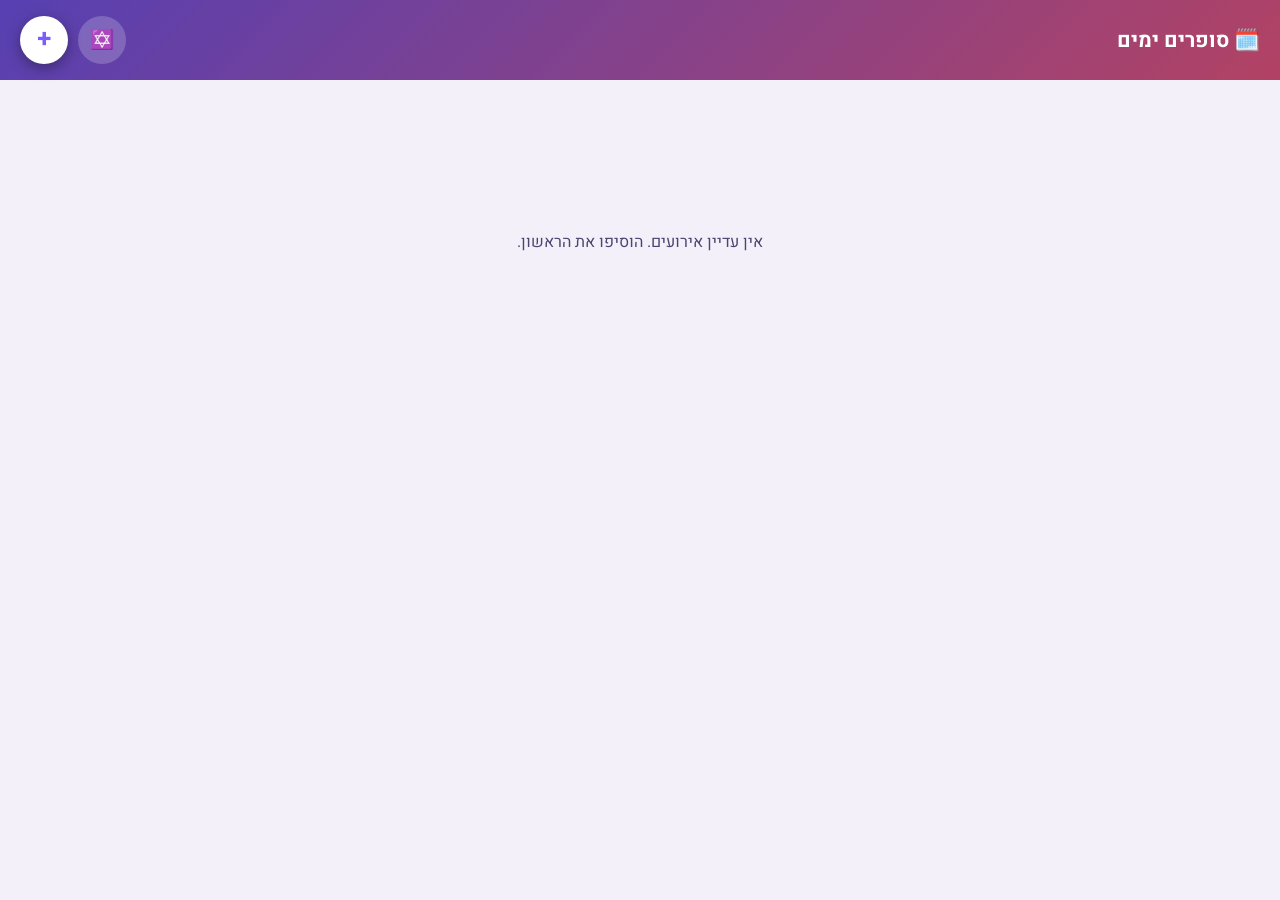
==== index.html @ b993750e "Add 'אזכרה' (memorial/Yahrzeit) as an event icon option" ====
<!doctype html>
<html lang="he" dir="rtl">
<head>
<meta charset="UTF-8">
<meta name="viewport" content="width=device-width, initial-scale=1, viewport-fit=cover">
<title>סופרים ימים</title>
<meta name="description" content="ספירה לאחור לאירועים, חגים ומועדים — בעברית מלאה">
<meta name="theme-color" content="#1b1035" media="(prefers-color-scheme: dark)">
<meta name="theme-color" content="#f3f0fa" media="(prefers-color-scheme: light)">
<link rel="manifest" href="manifest.json">
<link rel="apple-touch-icon" href="icons/icon-192.png">
<link rel="icon" href="favicon.png" type="image/png">
<link rel="preconnect" href="https://fonts.googleapis.com">
<link rel="preconnect" href="https://fonts.gstatic.com" crossorigin>
<link rel="stylesheet" href="https://fonts.googleapis.com/css2?family=Heebo:wght@400;500;600;700;800&display=swap">
<meta name="apple-mobile-web-app-capable" content="yes">
<meta name="apple-mobile-web-app-status-bar-style" content="black-translucent">
<meta name="apple-mobile-web-app-title" content="סופרים ימים">
<link rel="stylesheet" href="style.css">
<!--
  Story 3.1 / AD-5: Google AdSense web tag (NOT AdMob native SDK).
  ⚠️ PLACEHOLDER CLIENT ID -- replace ca-pub-0000000000000000 in billing.js
  (and the matching data-ad-client/data-ad-slot in the #ad-banner <ins>
  below) with the real values once the AdSense account + ad unit exist.
  2026-08-22 audit: this used to be a static, unconditional <script> tag
  here, so it fetched from Google on every load even while
  MONETIZATION_ENABLED is false -- a real, unnecessary network request for
  a feature that's fully off. billing.js now injects this script itself,
  and only when the flag is on (see its MONETIZATION_ENABLED-gated loader
  near the top of that file).
-->
</head>
<body>
<div id="liveStatus" class="sr-only" role="status" aria-live="polite"></div>

<header class="app-header">
  <h1>🗓️ סופרים ימים</h1>
  <div class="header-actions">
    <!-- 2026-08-22 audit: default-hidden in markup, not just via JS. Both
         feature flags are currently off and billing.js (last-loaded, per
         AD-1) is what reveals this button when either is on -- hiding it
         here too means there's no flash-of-visible-button before that
         script runs, and it fails *safe* (stays hidden) if billing.js is
         ever blocked/fails to load, instead of failing open. -->
    <button id="settingsBtn" class="btn-icon" aria-label="הגדרות" hidden>⚙️</button>
    <button id="presetsBtn" class="btn-icon" aria-label="חגים ומועדים">✡️</button>
    <button id="addBtn" class="fab" aria-label="הוספת אירוע">+</button>
  </div>
</header>

<div id="heroCard" class="hero-card" hidden></div>

<main id="eventList" class="event-list">
  <!-- events render here -->
</main>

<p id="emptyState" class="empty-state" hidden>
  אין עדיין אירועים. הוסיפו את הראשון.
</p>

<!-- Add/Edit dialog -->
<dialog id="eventDialog" aria-labelledby="dialogTitle">
  <form id="eventForm" method="dialog">
    <h2 id="dialogTitle">אירוע חדש</h2>

    <label for="eventName">שם האירוע</label>
    <input id="eventName" type="text" required placeholder="לדוגמה: יום הולדת לאמא">

    <!-- 2026-08-23: בחירת תאריך עברי -- toggle בין קלט לועזי (ברירת מחדל,
         זהה למה שהיה) לקלט עברי (יום/חודש/שנה, ר' hebrew-date.js). בשני
         המצבים #eventDate נשאר מקור-האמת היחיד שנשמר/נספר (עקבי עם AD-2 --
         אין מקור-אמת כפול) -- הבחירה העברית רק ממלאת אותו דרך
         initHebrewDatePicker() ב-app.js, אף קוד שמירה/ספירה/רינדור אחר לא
         צריך לדעת שהמצב הזה קיים בכלל. -->
    <div class="date-mode-toggle" role="radiogroup" aria-label="סוג תאריך">
      <button type="button" id="dateModeGregorianBtn" class="date-mode-btn" role="radio" aria-checked="true">לועזי</button>
      <button type="button" id="dateModeHebrewBtn" class="date-mode-btn" role="radio" aria-checked="false">עברי</button>
    </div>

    <div id="gregorianDateField">
      <label for="eventDate">תאריך</label>
      <input id="eventDate" type="date" required>
    </div>

    <div id="hebrewDateField" hidden>
      <label id="hebrewDateLabel">תאריך עברי</label>
      <div class="hebrew-date-row" role="group" aria-labelledby="hebrewDateLabel">
        <select id="hebrewDay" aria-label="יום בחודש"></select>
        <select id="hebrewMonth" aria-label="חודש עברי"></select>
        <select id="hebrewYear" aria-label="שנה עברית"></select>
      </div>
      <p id="hebrewDatePreview" class="presets-hint" aria-live="polite"></p>
    </div>

    <label for="eventEmoji">אייקון</label>
    <select id="eventEmoji">
      <option value="🎉">🎉 חגיגה</option>
      <option value="🎂">🎂 יום הולדת</option>
      <option value="💍">💍 חתונה</option>
      <option value="✈️">✈️ טיול</option>
      <option value="🕎">🕎 חג</option>
      <option value="🕯️">🕯️ אזכרה</option>
      <option value="🎓">🎓 סיום לימודים</option>
      <option value="💼">💼 עבודה / יעד</option>
      <option value="⭐">⭐ אחר</option>
    </select>

    <label class="favorite-toggle-row">
      <input type="checkbox" id="eventFavorite">
      <span>⭐ הצג כמועדף על סמל האפליקציה</span>
    </label>

    <div class="dialog-actions">
      <button type="button" id="cancelBtn" class="btn-secondary">ביטול</button>
      <button type="button" id="deleteBtn" class="btn-danger" hidden>מחיקה</button>
      <button type="submit" id="saveBtn" class="btn-primary">שמירה</button>
    </div>
  </form>
</dialog>

<!-- Presets dialog: Israeli/Jewish holidays -->
<dialog id="presetsDialog" aria-labelledby="presetsDialogTitle">
  <div class="presets-content">
    <h2 id="presetsDialogTitle">הוספה מהירה — חגים ומועדים</h2>
    <p class="presets-hint">בחרו אירוע כדי להוסיף אותו לרשימה שלכם.</p>
    <ul id="presetsList" class="presets-list"></ul>
    <p id="presetsEmpty" class="presets-hint" hidden>רשימת החגים לא מעודכנת כרגע. תוכלו להוסיף אירוע ידנית.</p>
    <div class="dialog-actions">
      <button type="button" id="closePresetsBtn" class="btn-secondary">סגירה</button>
    </div>
  </div>
</dialog>

<!-- Settings dialog (Story 2.3) -->
<dialog id="settingsDialog" aria-labelledby="settingsDialogTitle">
  <div class="presets-content">
    <h2 id="settingsDialogTitle">הגדרות</h2>
    <div class="settings-row" id="notifSettingsRow">
      <label for="notifToggle" class="settings-row-label">התראות</label>
      <input type="checkbox" id="notifToggle" class="settings-toggle" role="switch">
    </div>
    <p id="notifDeniedHint" class="presets-hint" hidden></p>

    <!-- Story 3.2 / AD-4: hidden entirely by default (billing.js reveals
         it only when the Digital Goods API actually exists -- i.e.
         running as an installed TWA; not shown at all in a regular
         browser tab, where a purchase attempt could never complete). -->
    <button type="button" id="purchaseBtn" class="btn-primary purchase-btn" hidden>
      <span class="purchase-btn-label">הסרת פרסומות — $1.99</span>
      <span class="purchase-spinner" hidden aria-hidden="true"></span>
    </button>
    <p id="purchaseError" class="presets-hint" role="alert" hidden></p>

    <!-- כפתור שיתוף -- navigator.share() כשקיים (מובייל/TWA), נופל חזרה
         להעתקת-קישור ל-clipboard בדפדפן שולחני שלא תומך ב-Web Share API
         (ר' app.js, ליד רישום כפתורי דיאלוג-ההגדרות). המשוב על ה-fallback
         עובר דרך #liveStatus הקיים (announce()), אין צורך באלמנט נפרד. -->
    <button type="button" id="shareAppBtn" class="btn-secondary">שיתוף האפליקציה</button>

    <!-- יצירת קשר בוואטסאפ -- קישור wa.me רגיל, לא תלוי-JS. מספר הטלפון
         ניתן ע"י המשתמש (2026-08-23) -- אותו מספר נמצא בשימוש בשתי
         האפליקציות. -->
    <a id="contactWhatsappLink" class="btn-secondary" href="https://wa.me/972504812348" target="_blank" rel="noopener noreferrer">יצירת קשר בוואטסאפ</a>

    <div class="dialog-actions">
      <button type="button" id="closeSettingsBtn" class="btn-secondary">סגירה</button>
    </div>
  </div>
</dialog>

<!-- Swipe-to-delete confirmation sheet (Story 1.7) -->
<dialog id="deleteConfirmDialog" aria-labelledby="deleteConfirmTitle">
  <div class="presets-content">
    <h2 id="deleteConfirmTitle">מחיקת אירוע</h2>
    <p id="deleteConfirmText" class="presets-hint"></p>
    <div class="dialog-actions">
      <button type="button" id="deleteConfirmCancelBtn" class="btn-secondary">ביטול</button>
      <button type="button" id="deleteConfirmOkBtn" class="btn-danger">מחיקה</button>
    </div>
  </div>
</dialog>

<!-- Story 3.1 / AD-9: static element, main screen only, never inside a
     dialog. Existence is permanent -- billing.js only ever toggles the
     "hidden" attribute (hasRemovedAds()), never creates/removes this
     element. Visible by default (no purchase = ads on) so there's no
     flash-of-hidden-content before billing.js decides. The <ins> markup
     itself is static too, but *requesting* an ad into it (pushing to
     window.adsbygoogle) is billing.js's job, gated on hasRemovedAds() --
     see there. A paying user should never pay the network/battery cost
     of an ad request just because the (hidden) slot still exists. -->
<div id="ad-banner" class="ad-banner" aria-label="פרסומת">
  <!--
    ⚠️ PLACEHOLDER data-ad-client / data-ad-slot -- see the loader
    <script> comment in <head>. Both must be replaced with real AdSense
    values (a real ad unit, created in the AdSense dashboard, has its
    own slot id distinct from the account-wide client id).
  -->
  <!--
    Deliberately NOT data-ad-format="auto" + data-full-width-responsive:
    that combination lets AdSense pick any shape it likes, including tall
    square units, and it picked a ~390px one (most of a phone screen) in
    a real demo. "horizontal" asks for wide-and-short stock only, and the
    explicit 50px height caps what can render even if a wider unit is
    served. Together with .ad-banner's fixed height in style.css this
    keeps the bar at ~8% of a phone viewport instead of ~50%.
  -->
  <ins class="adsbygoogle"
       style="display:block; width:100%; height:50px"
       data-ad-client="ca-pub-0000000000000000"
       data-ad-slot="0000000000"
       data-ad-format="horizontal"></ins>
</div>

<script src="holidays.js"></script>
<script src="hebrew-date.js"></script>
<script src="app.js"></script>
<script src="notifications.js"></script>
<script src="billing.js"></script>
</body>
</html>
---- style.css ----
:root {
  /* DESIGN.md color tokens */
  --bg-base: #150c2e;
  --bg-elev: #201338;
  --surface-glass: rgba(38, 24, 63, 0.65);
  --surface-glass-border: rgba(255, 255, 255, 0.08);
  --accent-violet: #7c5cff;
  --accent-pink: #ff5f8f;
  --text-primary: #f4f1fb;
  --text-secondary: #b0a6c9;
  --text-disabled: #8a84a8;
  --danger: #ff5f5f;

  /* Count-number gradient text (Hero Card + Compact Row): defaults to the
     brand gradient in dark mode. Overridden to deeper, contrast-safe
     values in light mode below, since the brand gradient itself doesn't
     hold WCAG contrast as *text* against a light page background. */
  --count-grad-1: var(--accent-violet);
  --count-grad-2: var(--accent-pink);

  /* DESIGN.md rounded scale */
  --radius-sm: 10px;
  --radius-md: 16px;
  --radius-lg: 24px;

  /* DESIGN.md spacing scale */
  --space-1: 4px;
  --space-2: 8px;
  --space-3: 12px;
  --space-4: 16px;
  --space-5: 20px;
  --space-6: 28px;
  --space-7: 40px;

  color-scheme: light dark;
}

/* Story 1.9: light mode, follows OS/browser preference. Brand gradient
   (accent-violet/accent-pink) is unchanged — it's only ever used as a
   background fill behind forced-white text (header, FAB, primary button),
   never as text color, so it doesn't need a contrast-driven variant. */
@media (prefers-color-scheme: light) {
  :root {
    --bg-base: #f3f0fa;
    --bg-elev: #ffffff;
    --surface-glass: rgba(255, 255, 255, 0.65);
    --surface-glass-border: rgba(36, 26, 61, 0.1);
    --text-primary: #241a3d;
    --text-secondary: #4f4470;
    --text-disabled: #6b6088;
    --danger: #c8102e;
    --count-grad-1: #6a3ff0;
    --count-grad-2: #c91f66;
  }
}

* { box-sizing: border-box; }

.sr-only {
  position: absolute;
  width: 1px;
  height: 1px;
  padding: 0;
  margin: -1px;
  overflow: hidden;
  clip: rect(0, 0, 0, 0);
  white-space: nowrap;
  border: 0;
}

/* `html`'s background paints the canvas -- the whole scrollable/visible
   area, not just this element's own box -- which is what actually
   matters here. `body`'s own min-height (below) is layout-only, no
   background of its own: on iOS Safari, a page shorter than the
   *largest* possible viewport (address bar hidden) can reveal area
   below body's `100dvh`-computed box before/while `dvh` re-resolves as
   the chrome collapses on scroll -- confirmed live on the empty-state
   screen (short content, nothing to scroll to normally). A background
   confined to body's box leaves that strip showing the UA's own
   `color-scheme` canvas default (paints white in light mode) instead
   of --bg-base. Canvas-level painting via `html` isn't bounded by any
   box's computed height, so it holds regardless of the exact dvh
   timing quirk. */
html {
  margin: 0;
  padding: 0;
  background: var(--bg-base);
  min-height: 100%;
}

body {
  margin: 0;
  padding: 0;
  padding-bottom: env(safe-area-inset-bottom);
  color: var(--text-primary);
  font-family: "Heebo", -apple-system, BlinkMacSystemFont, "Segoe UI", Arial, sans-serif;
  min-height: 100vh;
  min-height: 100dvh;
}

.app-header {
  display: flex;
  align-items: center;
  justify-content: space-between;
  padding: calc(env(safe-area-inset-top) + 16px) 20px 16px;
  /* Story 1.4: a flat white foreground can't hit 4.5:1 against the whole
     brand gradient -- white-on-accent-pink alone is ~2.9:1 (confirmed by
     WCAG relative-luminance calc, see DESIGN.md's corrected note on this).
     Rather than changing the shared --accent-violet/--accent-pink token
     values (used unscrimmed elsewhere: buttons, Hero Card halo), a
     header-local dark scrim is layered on top -- this does visibly deepen
     the header's own gradient, but leaves the tokens themselves, and every
     other place they're used, untouched. White text/icons now clear
     5.38:1+ at every point across the header, measured worst-case. */
  background:
    linear-gradient(rgba(0, 0, 0, 0.3), rgba(0, 0, 0, 0.3)),
    linear-gradient(135deg, var(--accent-violet), var(--accent-pink));
  position: sticky;
  top: 0;
  z-index: 5;
}

.app-header h1 {
  font-size: 1.3rem;
  margin: 0;
  color: #fff;
}

.header-actions {
  display: flex;
  align-items: center;
  gap: 10px;
}

.btn-icon {
  /* 48px: minimum 48dp touch target (Story 1.5), not the 40px original */
  width: 48px;
  height: 48px;
  border-radius: 50%;
  border: none;
  background: rgba(255,255,255,0.2);
  font-size: 1.2rem;
  cursor: pointer;
}

.fab {
  /* 48px: minimum 48dp touch target (Story 1.5), not the 42px original */
  width: 48px;
  height: 48px;
  border-radius: 50%;
  border: none;
  background: #fff;
  color: var(--accent-violet);
  font-size: 1.6rem;
  line-height: 1;
  font-weight: bold;
  cursor: pointer;
  box-shadow: 0 4px 14px rgba(0,0,0,0.35);
}

.hero-card {
  /* Elevated glass treatment reserved for the single nearest-event tile
     (see .event-card's backdrop-filter note) -- stronger blur than the
     dialog's (16px) to lead the visual hierarchy, plus a subtle brand-
     gradient glow (not a heavy shadow, per DESIGN.md depth rules). */
  width: calc(100% - 32px);
  max-width: 560px;
  margin: 16px auto 0;
  background: var(--surface-glass);
  border: 1px solid var(--surface-glass-border);
  border-radius: var(--radius-lg);
  backdrop-filter: blur(24px);
  -webkit-backdrop-filter: blur(24px);
  box-shadow: 0 0 40px rgba(124, 92, 255, 0.25);
  padding: 24px 20px;
  display: flex;
  align-items: center;
  gap: 16px;
  cursor: pointer;
  min-height: 48px;
  transition: transform 0.15s ease;
}

.hero-card[hidden] {
  /* [hidden] and .hero-card have equal CSS specificity, and this
     author-stylesheet rule for the latter would otherwise win over the
     UA default (display: none) -- state it explicitly so hiding actually
     hides. */
  display: none;
}

.hero-card:active { transform: scale(0.98); }

.hero-card:focus-visible,
.event-card:focus-visible,
.presets-list li:focus-visible {
  outline: 2px solid var(--accent-pink);
  outline-offset: 2px;
}

/* Story 1.5: a past row's opacity:0.55 dimming (Story 1.3, unchanged)
   also dims its own focus ring, since opacity applies to everything the
   element renders. Rather than restructuring the dimming itself, pop the
   row to full opacity only while it holds keyboard focus -- the default
   (unfocused) look is untouched. At opacity:1 this row's focus ring is
   pixel-identical to every other row's already-accepted focus treatment
   (same outline color/width against the same surface-glass background),
   so no separate contrast measurement is needed here. */
.event-card.past:focus-visible {
  opacity: 1;
}

.hero-emoji {
  font-size: 2.5rem;
  flex-shrink: 0;
}

.hero-info {
  flex: 1;
  min-width: 0;
}

.hero-name {
  /* 2026-08-22: was white-space:nowrap + text-overflow:ellipsis, truncating
     real event names ("תחילת שנת הלימודים" -> "תחילת שנת הלי...") past
     readability -- found live by a tester. .hero-info's flex:1/min-width:0
     (above) already supports wrapping correctly; the card has no fixed
     height, so letting the name wrap just grows the card instead of
     hiding text. */
  font-weight: 700;
  font-size: 1.2rem;
  overflow-wrap: break-word;
}

.hero-date {
  color: var(--text-secondary);
  font-size: 0.95rem;
  margin-top: 4px;
}

.hero-count {
  text-align: center;
  flex-shrink: 0;
  min-width: 84px;
}

.hero-count .num {
  font-size: clamp(3.5rem, 12vw, 4.5rem);
  font-weight: 800;
  font-variant-numeric: tabular-nums;
  background: linear-gradient(135deg, var(--count-grad-1), var(--count-grad-2));
  -webkit-background-clip: text;
  background-clip: text;
  color: transparent;
  display: block;
  line-height: 1;
}

.hero-count .label {
  font-size: 0.85rem;
  color: var(--text-secondary);
}

.event-list {
  padding: 16px;
  /* Story 3.1: room for the fixed Ad Banner so it never overlaps the
     last row. Static (not toggled when ads are removed) -- a little
     extra empty space at the bottom post-purchase is a minor cosmetic
     nit, not worth the added complexity of syncing this to billing.js's
     display decision. Matches .ad-banner's now-fixed 56px height
     exactly -- no guesswork, since the banner can no longer grow. */
  padding-bottom: calc(56px + 16px + env(safe-area-inset-bottom));
  display: flex;
  flex-direction: column;
  gap: 12px;
  max-width: 560px;
  margin: 0 auto;
  overflow-x: hidden; /* Story 1.7: defense-in-depth against a dragged row (clamped in JS) still widening the page */
}

.event-card {
  /* no backdrop-filter here by design: blur is reserved for the elevated
     Hero Card treatment (Story 1.2) to avoid stacking blur across many
     simultaneously-rendered scrolling rows. rounded-md, not -lg (Story
     1.3) -- Hero/dialog keep the larger radius, Compact Row doesn't. */
  background: var(--surface-glass);
  border-radius: var(--radius-md);
  padding: 16px 18px;
  display: flex;
  align-items: center;
  gap: 14px;
  cursor: pointer;
  border: 1px solid var(--surface-glass-border);
  min-height: 48px;
  transition: transform 0.15s ease, border-color 0.15s ease;
  /* Story 1.7: hint the browser that vertical panning (page scroll) is
     native/expected on this element, while horizontal movement is ours
     (swipe-to-delete) to interpret via pointer events in app.js. */
  touch-action: pan-y;
}

/* Story 1.7: swipe-to-delete drag state. While actively dragging, the
   transition is off so translateX tracks the pointer with no lag; the
   border recolors once the drag has crossed the delete threshold, as
   feedback before the confirmation dialog opens on release. */
.event-card.swiping {
  transition: none;
  /* A mouse/pointer drag over text naturally starts a text selection
     unless suppressed -- distracting during a swipe gesture. */
  user-select: none;
}

.event-card.swipe-armed {
  border-color: var(--danger);
}

/* Same reasoning as .event-card.past:focus-visible (Story 1.5): the
   armed-state warning border would itself be dimmed by opacity:0.55 on
   exactly the rows most likely to be deleted. */
.event-card.past.swipe-armed {
  opacity: 1;
}

.event-card:active { transform: scale(0.98); }

.event-card.past {
  opacity: 0.55;
}

.event-emoji {
  font-size: 1.8rem;
  flex-shrink: 0;
}

.event-info {
  flex: 1;
  min-width: 0;
}

.event-name {
  /* 2026-08-22 audit: same truncation bug already found and fixed live for
     .hero-name (a real event name got cut off mid-word) -- this rule had
     the identical white-space:nowrap+ellipsis pattern and would silently
     hit the same failure for any long name in the compact list, not just
     the Hero Card. .event-info's flex:1/min-width:0 already supports
     wrapping; the row has no fixed height, so wrapping just grows it. */
  font-weight: 600;
  font-size: 1.05rem;
  overflow-wrap: break-word;
}

.event-date {
  color: var(--text-secondary);
  font-size: 0.85rem;
  margin-top: 2px;
}

.event-count {
  text-align: center;
  flex-shrink: 0;
  min-width: 64px;
}

.event-count .num {
  font-size: 1.6rem;
  font-weight: 800;
  font-variant-numeric: tabular-nums;
  background: linear-gradient(135deg, var(--count-grad-1), var(--count-grad-2));
  -webkit-background-clip: text;
  background-clip: text;
  color: transparent;
  display: block;
  line-height: 1;
}

.event-count .label {
  font-size: 0.7rem;
  color: var(--text-secondary);
}

.empty-state {
  text-align: center;
  color: var(--text-secondary);
  margin-top: 60px;
  line-height: 1.8;
  padding: 0 20px;
}

dialog {
  border: none;
  border-radius: var(--radius-lg);
  padding: 0;
  background: var(--surface-glass);
  backdrop-filter: blur(16px);
  -webkit-backdrop-filter: blur(16px);
  color: var(--text-primary);
  width: min(420px, 92vw);
}

dialog::backdrop {
  background: rgba(0,0,0,0.55);
}

#eventForm, .presets-content {
  padding: 22px;
  display: flex;
  flex-direction: column;
  gap: 10px;
}

dialog h2 {
  margin: 0 0 8px;
  font-size: 1.2rem;
}

label {
  font-size: 0.85rem;
  color: var(--text-secondary);
  margin-top: 6px;
}

input, select {
  background: var(--surface-glass);
  border: 1px solid var(--surface-glass-border);
  color: var(--text-primary);
  border-radius: var(--radius-sm);
  padding: 12px;
  font-size: 1rem;
  min-height: 48px; /* Story 1.5: 48dp touch target */
  width: 100%;
}

/* 2026-08-22: favorite-toggle-row inside the add/edit event dialog --
   lets a user pick one event whose day-count shows on the app icon
   (Badging API, see app.js refreshAppBadge()). Plain checkbox+label, not
   .settings-row's switch styling -- this lives inside a form, not the
   Settings dialog, and doesn't need that component's own semantics. */
.favorite-star {
  font-size: 0.85em;
  margin-inline-start: 2px;
}

.favorite-toggle-row {
  display: flex;
  align-items: center;
  gap: 10px;
  margin-top: 6px;
  font-size: 0.95rem;
  color: var(--text-primary);
}

.favorite-toggle-row input[type="checkbox"] {
  width: 20px;
  height: 20px;
  min-height: 0;
  flex-shrink: 0;
}

.dialog-actions {
  display: flex;
  justify-content: flex-end;
  gap: 10px;
  margin-top: 16px;
  flex-wrap: wrap;
}

/* 2026-08-23: מתג לועזי/עברי בדיאלוג האירוע -- pill-toggle משותף (לא שני
   כפתורים נפרדים), עקבי ויזואלית עם role="radiogroup"/role="radio"
   ב-index.html ("בחירה אחת מתוך שתיים"). המצב הפעיל משתמש באותו
   גרדיאנט+scrim שכבר תוקן ל-.btn-primary למעלה (אותה בעיית-ניגודיות הייתה
   חוזרת זהה כאן על רקע כהה). */
.date-mode-toggle {
  display: flex;
  background: var(--surface-glass);
  border: 1px solid var(--surface-glass-border);
  border-radius: var(--radius-sm);
  padding: 4px;
  gap: 4px;
}

.date-mode-btn {
  flex: 1;
  border: none;
  border-radius: calc(var(--radius-sm) - 4px);
  padding: 10px;
  min-height: 40px;
  font-size: 0.9rem;
  font-weight: 500;
  color: var(--text-secondary);
  background: transparent;
  cursor: pointer;
}

.date-mode-btn.active {
  background:
    linear-gradient(rgba(0, 0, 0, 0.3), rgba(0, 0, 0, 0.3)),
    linear-gradient(135deg, var(--accent-violet), var(--accent-pink));
  color: #fff;
  font-weight: 600;
}

/* אותו זוג-כללי [hidden] שכבר תוקן ל-.purchase-btn (ר' ההערה שם, 2026-08-
   22): כלל-ID על עצמו (0,1,0) גובר על ה-UA `[hidden]{display:none}`
   (0,1,0 גם הוא, אבל טעינת-מחברים מנצחת בשוויון) ברגע שיש display מפורש
   כאן -- אז כש-app.js קובע hidden=true על אחד השדות האלה, זה חייב override
   מפורש כדי לא "להיתקע" מוצג. */
#gregorianDateField,
#hebrewDateField {
  display: flex;
  flex-direction: column;
  gap: 6px;
}

#gregorianDateField[hidden],
#hebrewDateField[hidden] {
  display: none;
}

.hebrew-date-row {
  display: flex;
  gap: 8px;
}

.hebrew-date-row select {
  flex: 1;
  min-width: 0; /* מונע מ-select עם טקסט ארוך (שמות חודשים) לדחוף את השניים האחרים החוצה מהשורה */
}

button {
  font-family: inherit;
}

.btn-primary, .btn-secondary, .btn-danger {
  border: none;
  border-radius: var(--radius-sm);
  padding: 11px 18px;
  font-size: 0.95rem;
  min-height: 48px; /* Story 1.5: 48dp touch target */
  cursor: pointer;
}

/* .btn-secondary is also used on the WhatsApp contact <a> (a real link,
   not a <button>, so it works even if app.js fails to load) -- these two
   rules make it look/center identically to the button variants, since an
   <a> has none of a <button>'s UA-default centering/no-underline. */
a.btn-secondary {
  display: flex;
  align-items: center;
  justify-content: center;
  text-decoration: none;
  box-sizing: border-box;
}

.btn-primary {
  /* Story 3.2: same white-on-gradient contrast failure Story 1.4 found
     and fixed for .app-header (white on raw accent-pink measures ~2.9:1,
     below even the 3:1 large-text floor) turns out to also apply to this
     button -- Story 1.4 scoped its scrim fix to the header only and
     explicitly left buttons unaddressed. Confirmed failing again here
     while building the purchase button (arguably the highest-stakes
     button in the app for legibility), so applying the same fix broadly
     to .btn-primary -- this also corrects the pre-existing "שמירה"
     button, not just the new one. Same 30% scrim, same measured
     worst-case >=5.38:1 as the header. */
  background:
    linear-gradient(rgba(0, 0, 0, 0.3), rgba(0, 0, 0, 0.3)),
    linear-gradient(135deg, var(--accent-violet), var(--accent-pink));
  color: #fff;
  font-weight: 600;
}

.btn-secondary {
  background: rgba(255,255,255,0.08);
  color: var(--text-primary);
}

.btn-danger {
  background: transparent;
  color: var(--danger);
  margin-inline-end: auto;
}

.presets-hint {
  color: var(--text-secondary);
  font-size: 0.85rem;
  margin: -4px 0 4px;
}

.presets-list {
  list-style: none;
  margin: 0;
  padding: 0;
  max-height: 50vh;
  overflow-y: auto;
  display: flex;
  flex-direction: column;
  gap: 8px;
}

.presets-list li {
  display: flex;
  align-items: center;
  gap: 12px;
  background: var(--surface-glass);
  border: 1px solid var(--surface-glass-border);
  border-radius: var(--radius-md);
  padding: 10px 14px;
  min-height: 48px; /* Story 1.5: 48dp touch target */
  cursor: pointer;
}

.presets-list li .p-name {
  flex: 1;
  font-weight: 500;
}

.presets-list li .p-date {
  color: var(--text-secondary);
  font-size: 0.8rem;
}

/* Story 2.3: Settings Row -- label at the reading-start side (right in
   RTL, via source order: label markup comes first), switch at the end
   (left), matching the same source-order convention as .app-header. */
.settings-row {
  display: flex;
  align-items: center;
  justify-content: space-between;
  gap: 12px;
  background: var(--surface-glass);
  border: 1px solid var(--surface-glass-border);
  border-radius: var(--radius-md);
  padding: 14px 16px;
  min-height: 48px;
}

/* Same [hidden]-vs-display:flex specificity tie as .purchase-btn (see its
   2026-08-22 note above) -- fixed proactively here since notifSettingsRow
   is now hidden via JS (NOTIFICATIONS_ENABLED) and would hit the exact
   same bug otherwise. */
.settings-row[hidden] {
  display: none;
}

.settings-row-label {
  /* Overrides the generic label rule's size (0.85rem->1rem), color
     (--text-secondary->--text-primary), and margin-top (->0) -- this is
     a Settings Row's own label, not a form-field label. */
  font-size: 1rem;
  color: var(--text-primary);
  margin: 0;
}

.settings-toggle {
  appearance: none;
  -webkit-appearance: none;
  width: 46px;
  height: 26px;
  min-width: 46px; /* keep the switch from being squeezed by flexbox */
  border-radius: 999px;
  /* A fixed neutral fill, not --surface-glass-border (a subtle *border*
     token, too faint to double as a track fill -- was nearly invisible
     against the light-mode dialog background). */
  background: rgba(128, 128, 128, 0.4);
  border: 1px solid var(--surface-glass-border);
  position: relative;
  cursor: pointer;
  margin: 0;
  transition: background 0.15s ease;
}

.settings-toggle::before {
  content: "";
  position: absolute;
  top: 2px;
  /* Logical inset (not `right` + `transform: translateX`) animates
     directly and stays correct if the app ever supports LTR -- matches
     the `margin-inline-end` convention already used elsewhere. */
  inset-inline-end: 2px;
  width: 20px;
  height: 20px;
  border-radius: 50%;
  background: #fff;
  transition: inset-inline-end 0.15s ease;
}

.settings-toggle:checked {
  background: linear-gradient(135deg, var(--accent-violet), var(--accent-pink));
  border-color: transparent;
}

.settings-toggle:checked::before {
  inset-inline-end: 22px; /* 46px track - 2px inset - 20px thumb - 2px inset */
}

.settings-toggle:focus-visible {
  outline: 2px solid var(--accent-pink);
  outline-offset: 2px;
}

.settings-toggle:disabled {
  opacity: 0.5;
  cursor: not-allowed;
}

@media (prefers-reduced-motion: reduce) {
  .settings-toggle,
  .settings-toggle::before {
    transition: none;
  }
}

/* Story 1.4: micro-interaction on a newly-saved event only (app.js decides
   *when* to add/skip this -- prefers-reduced-motion is checked there so
   the animation never even starts; these rules are the reduced-motion
   fallback in case that check is ever bypassed). */
.just-saved {
  animation: card-bounce 0.4s ease-out;
}

@keyframes card-bounce {
  0% { transform: scale(0.9); }
  55% { transform: scale(1.04); }
  100% { transform: scale(1); }
}

.confetti-piece {
  position: fixed;
  width: 8px;
  height: 8px;
  border-radius: 2px;
  pointer-events: none;
  z-index: 50;
  animation: confetti-burst 0.6s ease-out forwards;
}

@keyframes confetti-burst {
  0% { transform: translate(-50%, -50%) scale(1); opacity: 1; }
  100% { transform: translate(calc(-50% + var(--dx)), calc(-50% + var(--dy))) scale(0.4); opacity: 0; }
}

@media (prefers-reduced-motion: reduce) {
  .just-saved { animation: none; }
  .confetti-piece { display: none; }
}

/* Story 3.1: Ad Banner -- fixed strip, main screen only (never rendered
   inside a <dialog>; native dialogs sit in the browser's own top layer
   above any z-index here regardless, so this needs no special handling
   for that). Deliberately bg-elev, not surface-glass -- quieter, doesn't
   compete visually the way another glass surface would (DESIGN.md). */
.ad-banner {
  position: fixed;
  inset-inline: 0;
  bottom: 0;
  width: 100%;
  /* Fixed 50px of ad + 6px breathing room, NOT min-height. A real demo
     showed why: given any freedom, the AdSense unit sized itself to
     ~390px -- roughly half a phone screen -- which buries the actual
     countdown the app exists for. A countdown list is short content;
     an ad that outweighs it is worse than no ad revenue at all.
     56px is ~8% of a typical phone viewport, the standard mobile
     banner footprint. overflow:hidden is the hard backstop: paired
     with the <ins>'s own height:50px and format="horizontal" (see
     index.html), nothing taller can push into the app's space.
     Revisit alongside deferred-work.md's Anchor-ad-format note once a
     real AdSense account exists -- Google's Anchor format is built
     for exactly this placement and self-limits its height. */
  height: calc(56px + env(safe-area-inset-bottom));
  overflow: hidden;
  padding-bottom: env(safe-area-inset-bottom);
  background: var(--bg-elev);
  border-top: 1px solid var(--surface-glass-border);
  display: flex;
  align-items: center;
  justify-content: center;
  z-index: 4;
}

.ad-banner[hidden] {
  /* Same reasoning as Story 1.2's Hero Card: [hidden] and a class rule
     that sets `display` have equal specificity, and this author-
     stylesheet rule would otherwise win the tie -- state it explicitly
     so hasRemovedAds() actually hides the banner, not just leaves an
     empty bar. */
  display: none;
}

/* Story 3.2: purchase button -- reuses .btn-primary's existing gradient
   style (same visual language as "שמירה"), full width in the Settings
   dialog. */
.purchase-btn {
  width: 100%;
  display: flex;
  align-items: center;
  justify-content: center;
  gap: 8px;
}

/* 2026-08-22: .purchase-btn's own `display: flex` above has the same
   specificity as the UA stylesheet's `[hidden] { display: none }` and
   wins the cascade tie (author rules load after UA defaults) -- so
   setting the `hidden` attribute in JS (billing.js's MONETIZATION_ENABLED
   guard, or the pre-existing !digitalGoodsAvailable() case) silently had
   no visual effect. Found live: a real TWA install showed the purchase
   button despite billing.js setting hidden=true. This selector's higher
   specificity (0,2,0) restores the expected behavior. */
.purchase-btn[hidden] {
  display: none;
}

.purchase-btn:disabled {
  cursor: default;
}

/* "pending" (mid-purchase) is .purchase-btn:disabled without .done --
   keeps the brand gradient + spinner. "done" (already owned) gets a
   flat, muted surface instead -- at a glance (or in a screenshot) the
   two are otherwise nearly identical, telling "in progress" and
   "already removed" apart shouldn't depend on spotting a small spinner. */
.purchase-btn.done {
  background: var(--surface-glass);
  border: 1px solid var(--surface-glass-border);
  color: var(--text-secondary);
}

.purchase-spinner {
  width: 16px;
  height: 16px;
  border-radius: 50%;
  border: 2px solid rgba(255, 255, 255, 0.4);
  border-top-color: #fff;
  animation: purchase-spin 0.7s linear infinite;
  flex-shrink: 0;
}

@keyframes purchase-spin {
  to { transform: rotate(360deg); }
}

@media (prefers-reduced-motion: reduce) {
  .purchase-spinner {
    animation: none;
    /* Still communicates "busy" without a spin -- a half-opacity ring
       instead of just disappearing (which would drop the loading
       indication for reduced-motion users, not just the animation). */
    opacity: 0.6;
  }
}
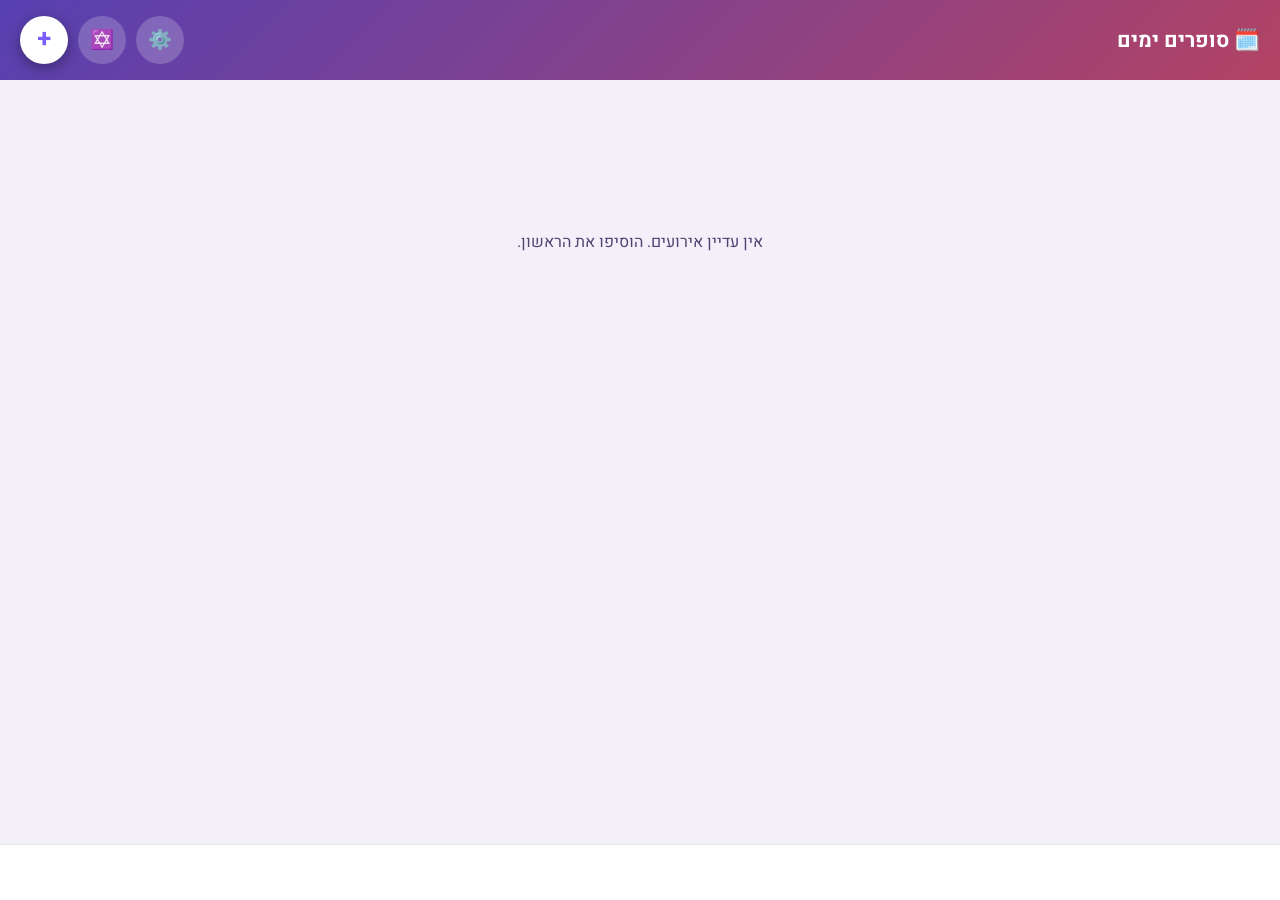
==== commit 470ec732: "Enable Google Mobile Ads SDK initialization and banner ads for Sofrim - Initialize MobileAds SDK in " ====
--- a/index.html
+++ b/index.html
@@ -97,7 +97,12 @@
       <option value="🎉">🎉 חגיגה</option>
       <option value="🎂">🎂 יום הולדת</option>
       <option value="💍">💍 חתונה</option>
+      <option value="💃">💃 מסיבת רווקות</option>
+      <option value="🍻">🍻 מסיבת רווקים</option>
+      <option value="💧">💧 טבילה במקווה</option>
       <option value="✈️">✈️ טיול</option>
+      <option value="🧳">🧳 חזרה מחופשה</option>
+      <option value="🎒">🎒 תחילת לימודים</option>
       <option value="🕎">🕎 חג</option>
       <option value="🕯️">🕯️ אזכרה</option>
       <option value="🎓">🎓 סיום לימודים</option>
@@ -113,6 +118,7 @@
     <div class="dialog-actions">
       <button type="button" id="cancelBtn" class="btn-secondary">ביטול</button>
       <button type="button" id="deleteBtn" class="btn-danger" hidden>מחיקה</button>
+      <button type="button" id="calendarBtn" class="btn-secondary" hidden>📅 הוסף ליומן</button>
       <button type="submit" id="saveBtn" class="btn-primary">שמירה</button>
     </div>
   </form>
@@ -207,8 +213,8 @@
   -->
   <ins class="adsbygoogle"
        style="display:block; width:100%; height:50px"
-       data-ad-client="ca-pub-0000000000000000"
-       data-ad-slot="0000000000"
+       data-ad-client="ca-app-pub-4066391446449273"
+       data-ad-slot="1489527205"
        data-ad-format="horizontal"></ins>
 </div>
 
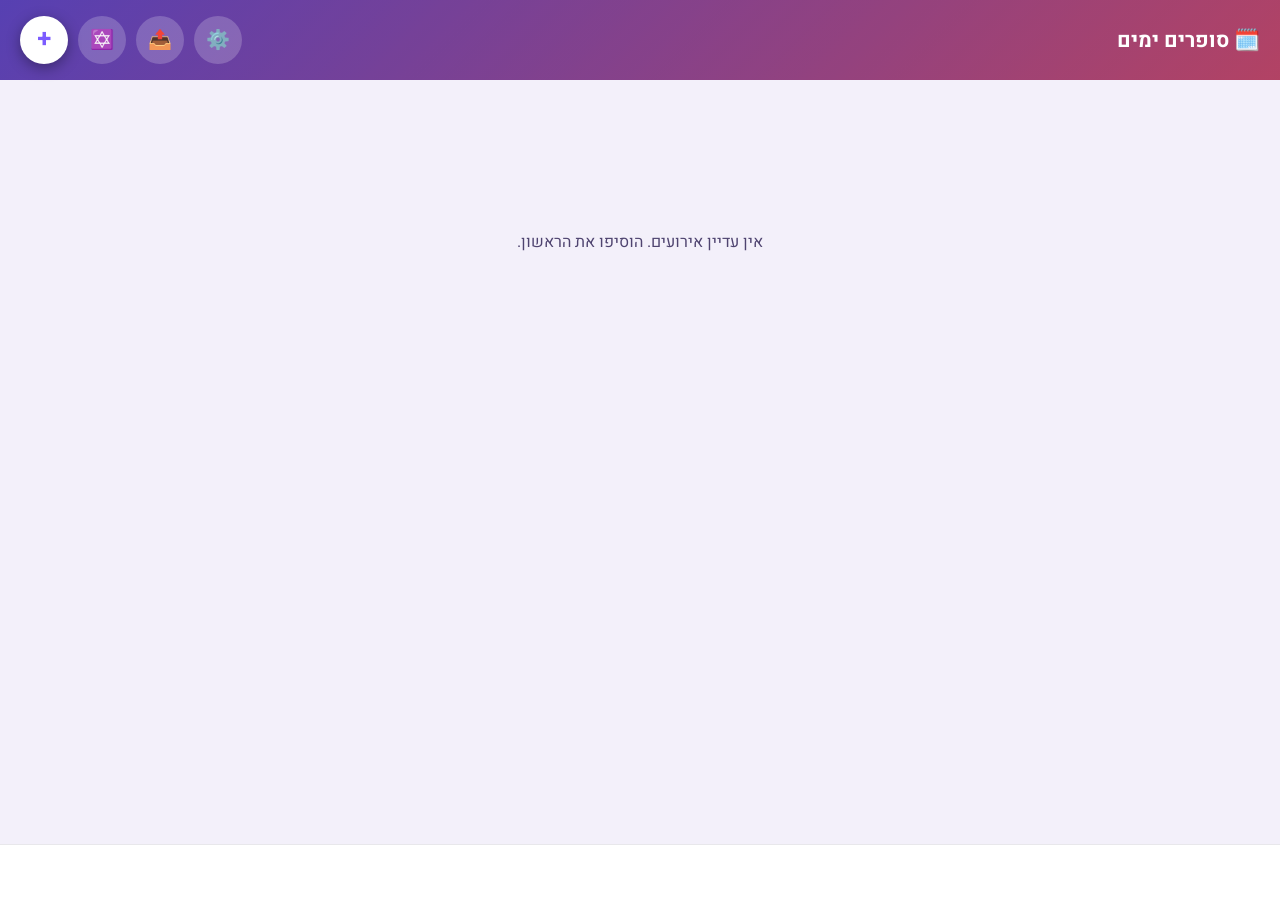
==== commit 801459ef: "Step-03: Implement Referral Share System (complete) Added share button to header with navigator.shar" ====
--- a/index.html
+++ b/index.html
@@ -17,6 +17,7 @@
 <meta name="apple-mobile-web-app-status-bar-style" content="black-translucent">
 <meta name="apple-mobile-web-app-title" content="סופרים ימים">
 <link rel="stylesheet" href="style.css">
+<script src="i18n.js"></script>
 <!--
   Story 3.1 / AD-5: Google AdSense web tag (NOT AdMob native SDK).
   ⚠️ PLACEHOLDER CLIENT ID -- replace ca-pub-0000000000000000 in billing.js
@@ -43,6 +44,7 @@
          script runs, and it fails *safe* (stays hidden) if billing.js is
          ever blocked/fails to load, instead of failing open. -->
     <button id="settingsBtn" class="btn-icon" aria-label="הגדרות" hidden>⚙️</button>
+    <button id="shareBtn" class="btn-icon" aria-label="שתף" title="שתף עם חברים">📤</button>
     <button id="presetsBtn" class="btn-icon" aria-label="חגים ומועדים">✡️</button>
     <button id="addBtn" class="fab" aria-label="הוספת אירוע">+</button>
   </div>
@@ -162,6 +164,15 @@
          (ר' app.js, ליד רישום כפתורי דיאלוג-ההגדרות). המשוב על ה-fallback
          עובר דרך #liveStatus הקיים (announce()), אין צורך באלמנט נפרד. -->
     <button type="button" id="shareAppBtn" class="btn-secondary">שיתוף האפליקציה</button>
+
+    <!-- Language selector -->
+    <div class="settings-row">
+      <label class="settings-row-label">שפה</label>
+      <div class="language-buttons">
+        <button type="button" id="langHebrewBtn" class="btn-secondary lang-btn lang-btn-selected">עברית</button>
+        <button type="button" id="langEnglishBtn" class="btn-secondary lang-btn">English</button>
+      </div>
+    </div>
 
     <!-- יצירת קשר בוואטסאפ -- קישור wa.me רגיל, לא תלוי-JS. מספר הטלפון
          ניתן ע"י המשתמש (2026-08-23) -- אותו מספר נמצא בשימוש בשתי
--- a/style.css
+++ b/style.css
@@ -847,3 +847,35 @@
     opacity: 0.6;
   }
 }
+
+/* Language selector buttons */
+.language-buttons {
+  display: flex;
+  gap: var(--space-2);
+  margin-top: var(--space-3);
+}
+
+.lang-btn {
+  flex: 1;
+  padding: var(--space-2) var(--space-3);
+  border-radius: var(--radius-md);
+  border: 1px solid var(--surface-glass-border);
+  background: var(--surface-glass);
+  color: var(--text-primary);
+  cursor: pointer;
+  transition: all 0.2s ease;
+  font-size: 0.95em;
+}
+
+.lang-btn:hover {
+  background: rgba(124, 92, 255, 0.1);
+  border-color: var(--accent-violet);
+}
+
+.lang-btn-selected {
+  background: var(--accent-violet);
+  border-color: var(--accent-violet);
+  color: #fff;
+  font-weight: 600;
+}
+}
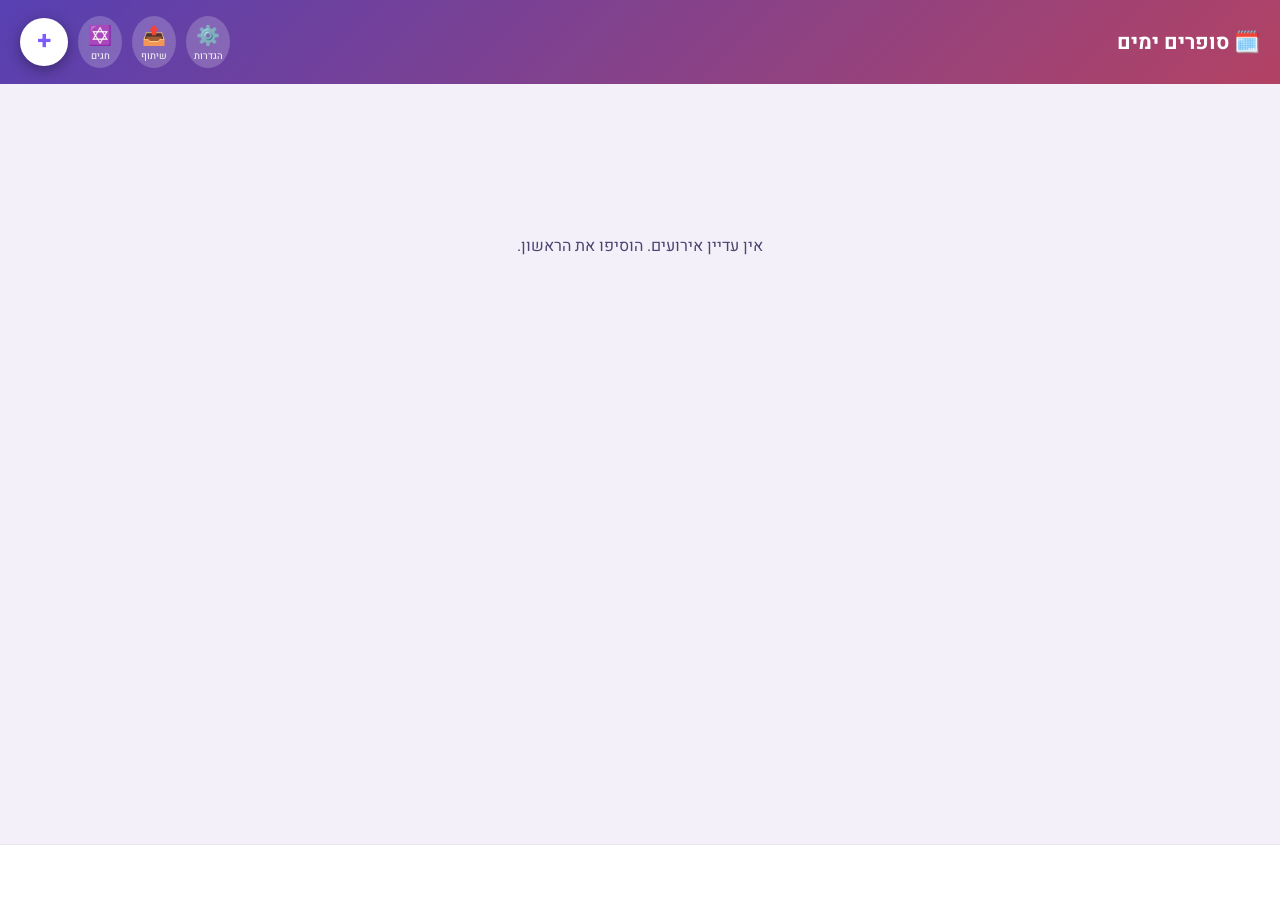
==== commit 1b2724be: "UX quick fixes: labeled header buttons, hide empty ad banner Co-Authored-By: Claude Haiku 5.5 <norep" ====
--- a/index.html
+++ b/index.html
@@ -43,9 +43,9 @@
          here too means there's no flash-of-visible-button before that
          script runs, and it fails *safe* (stays hidden) if billing.js is
          ever blocked/fails to load, instead of failing open. -->
-    <button id="settingsBtn" class="btn-icon" aria-label="הגדרות" hidden>⚙️</button>
-    <button id="shareBtn" class="btn-icon" aria-label="שתף" title="שתף עם חברים">📤</button>
-    <button id="presetsBtn" class="btn-icon" aria-label="חגים ומועדים">✡️</button>
+    <button id="settingsBtn" class="btn-icon btn-labeled" aria-label="הגדרות" hidden>⚙️<span class="btn-label">הגדרות</span></button>
+    <button id="shareBtn" class="btn-icon btn-labeled" aria-label="שתף" title="שתף עם חברים">📤<span class="btn-label">שיתוף</span></button>
+    <button id="presetsBtn" class="btn-icon btn-labeled" aria-label="חגים ומועדים">✡️<span class="btn-label">חגים</span></button>
     <button id="addBtn" class="fab" aria-label="הוספת אירוע">+</button>
   </div>
 </header>
--- a/style.css
+++ b/style.css
@@ -141,6 +141,34 @@
   background: rgba(255,255,255,0.2);
   font-size: 1.2rem;
   cursor: pointer;
+}
+
+/* Labeled header buttons: icon + short text, so their purpose is clear.
+   Sized down from 48px so four of them still fit beside the title on a 360px phone. */
+.btn-labeled {
+  width: 44px;
+  height: 52px;
+  display: inline-flex;
+  flex-direction: column;
+  align-items: center;
+  justify-content: center;
+  gap: 2px;
+  padding: 4px 2px;
+}
+
+.btn-label {
+  font-size: 0.6rem;
+  line-height: 1;
+  color: #fff;
+}
+
+/* The AdSense unit stays hidden until Google actually fills it, so no empty white bar shows. */
+.ad-banner {
+  display: none;
+}
+
+.ad-banner:has(ins[data-ad-status="filled"]) {
+  display: block;
 }
 
 .fab {
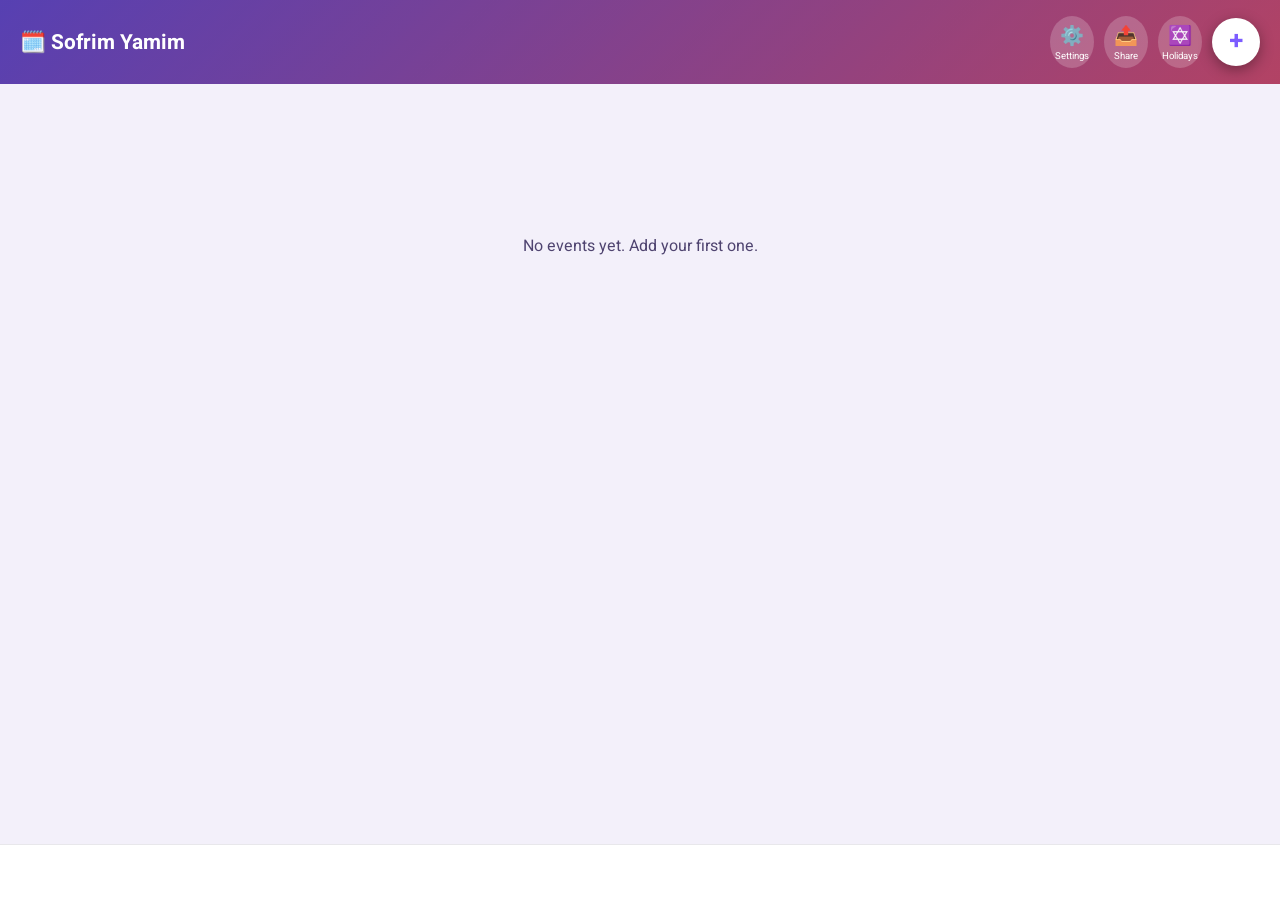
==== commit 55bef28a: "Full English UI: every visible string goes through i18n - i18n.js: complete he/en dictionaries (Hebr" ====
--- a/index.html
+++ b/index.html
@@ -35,7 +35,7 @@
 <div id="liveStatus" class="sr-only" role="status" aria-live="polite"></div>
 
 <header class="app-header">
-  <h1>🗓️ סופרים ימים</h1>
+  <h1 data-i18n="app.heading">🗓️ סופרים ימים</h1>
   <div class="header-actions">
     <!-- 2026-08-22 audit: default-hidden in markup, not just via JS. Both
          feature flags are currently off and billing.js (last-loaded, per
@@ -43,10 +43,10 @@
          here too means there's no flash-of-visible-button before that
          script runs, and it fails *safe* (stays hidden) if billing.js is
          ever blocked/fails to load, instead of failing open. -->
-    <button id="settingsBtn" class="btn-icon btn-labeled" aria-label="הגדרות" hidden>⚙️<span class="btn-label">הגדרות</span></button>
-    <button id="shareBtn" class="btn-icon btn-labeled" aria-label="שתף" title="שתף עם חברים">📤<span class="btn-label">שיתוף</span></button>
-    <button id="presetsBtn" class="btn-icon btn-labeled" aria-label="חגים ומועדים">✡️<span class="btn-label">חגים</span></button>
-    <button id="addBtn" class="fab" aria-label="הוספת אירוע">+</button>
+    <button id="settingsBtn" class="btn-icon btn-labeled" aria-label="הגדרות" data-i18n-aria="header.settings" hidden>⚙️<span class="btn-label" data-i18n="header.settingsLabel">הגדרות</span></button>
+    <button id="shareBtn" class="btn-icon btn-labeled" aria-label="שתף" data-i18n-aria="header.share" title="שתף עם חברים" data-i18n-title="header.shareTitle">📤<span class="btn-label" data-i18n="header.shareLabel">שיתוף</span></button>
+    <button id="presetsBtn" class="btn-icon btn-labeled" aria-label="חגים ומועדים" data-i18n-aria="header.holidays">✡️<span class="btn-label" data-i18n="header.holidaysLabel">חגים</span></button>
+    <button id="addBtn" class="fab" aria-label="הוספת אירוע" data-i18n-aria="header.add">+</button>
   </div>
 </header>
 
@@ -56,17 +56,15 @@
   <!-- events render here -->
 </main>
 
-<p id="emptyState" class="empty-state" hidden>
-  אין עדיין אירועים. הוסיפו את הראשון.
-</p>
+<p id="emptyState" class="empty-state" data-i18n="main.empty" hidden>אין עדיין אירועים. הוסיפו את הראשון.</p>
 
 <!-- Add/Edit dialog -->
 <dialog id="eventDialog" aria-labelledby="dialogTitle">
   <form id="eventForm" method="dialog">
-    <h2 id="dialogTitle">אירוע חדש</h2>
-
-    <label for="eventName">שם האירוע</label>
-    <input id="eventName" type="text" required placeholder="לדוגמה: יום הולדת לאמא">
+    <h2 id="dialogTitle" data-i18n="dialog.newEvent">אירוע חדש</h2>
+
+    <label for="eventName" data-i18n="dialog.eventName">שם האירוע</label>
+    <input id="eventName" type="text" required placeholder="לדוגמה: יום הולדת לאמא" data-i18n-placeholder="dialog.eventNamePlaceholder">
 
     <!-- 2026-08-23: בחירת תאריך עברי -- toggle בין קלט לועזי (ברירת מחדל,
          זהה למה שהיה) לקלט עברי (יום/חודש/שנה, ר' hebrew-date.js). בשני
@@ -74,54 +72,54 @@
          אין מקור-אמת כפול) -- הבחירה העברית רק ממלאת אותו דרך
          initHebrewDatePicker() ב-app.js, אף קוד שמירה/ספירה/רינדור אחר לא
          צריך לדעת שהמצב הזה קיים בכלל. -->
-    <div class="date-mode-toggle" role="radiogroup" aria-label="סוג תאריך">
-      <button type="button" id="dateModeGregorianBtn" class="date-mode-btn" role="radio" aria-checked="true">לועזי</button>
-      <button type="button" id="dateModeHebrewBtn" class="date-mode-btn" role="radio" aria-checked="false">עברי</button>
+    <div class="date-mode-toggle" role="radiogroup" aria-label="סוג תאריך" data-i18n-aria="dialog.dateType">
+      <button type="button" id="dateModeGregorianBtn" class="date-mode-btn" role="radio" aria-checked="true" data-i18n="dialog.gregorian">לועזי</button>
+      <button type="button" id="dateModeHebrewBtn" class="date-mode-btn" role="radio" aria-checked="false" data-i18n="dialog.hebrew">עברי</button>
     </div>
 
     <div id="gregorianDateField">
-      <label for="eventDate">תאריך</label>
+      <label for="eventDate" data-i18n="dialog.date">תאריך</label>
       <input id="eventDate" type="date" required>
     </div>
 
     <div id="hebrewDateField" hidden>
-      <label id="hebrewDateLabel">תאריך עברי</label>
+      <label id="hebrewDateLabel" data-i18n="dialog.hebrewDate">תאריך עברי</label>
       <div class="hebrew-date-row" role="group" aria-labelledby="hebrewDateLabel">
-        <select id="hebrewDay" aria-label="יום בחודש"></select>
-        <select id="hebrewMonth" aria-label="חודש עברי"></select>
-        <select id="hebrewYear" aria-label="שנה עברית"></select>
+        <select id="hebrewDay" aria-label="יום בחודש" data-i18n-aria="dialog.hebrewDay"></select>
+        <select id="hebrewMonth" aria-label="חודש עברי" data-i18n-aria="dialog.hebrewMonth"></select>
+        <select id="hebrewYear" aria-label="שנה עברית" data-i18n-aria="dialog.hebrewYear"></select>
       </div>
       <p id="hebrewDatePreview" class="presets-hint" aria-live="polite"></p>
     </div>
 
-    <label for="eventEmoji">אייקון</label>
+    <label for="eventEmoji" data-i18n="dialog.icon">אייקון</label>
     <select id="eventEmoji">
-      <option value="🎉">🎉 חגיגה</option>
-      <option value="🎂">🎂 יום הולדת</option>
-      <option value="💍">💍 חתונה</option>
-      <option value="💃">💃 מסיבת רווקות</option>
-      <option value="🍻">🍻 מסיבת רווקים</option>
-      <option value="💧">💧 טבילה במקווה</option>
-      <option value="✈️">✈️ טיול</option>
-      <option value="🧳">🧳 חזרה מחופשה</option>
-      <option value="🎒">🎒 תחילת לימודים</option>
-      <option value="🕎">🕎 חג</option>
-      <option value="🕯️">🕯️ אזכרה</option>
-      <option value="🎓">🎓 סיום לימודים</option>
-      <option value="💼">💼 עבודה / יעד</option>
-      <option value="⭐">⭐ אחר</option>
+      <option value="🎉" data-i18n="emoji.celebration">🎉 חגיגה</option>
+      <option value="🎂" data-i18n="emoji.birthday">🎂 יום הולדת</option>
+      <option value="💍" data-i18n="emoji.wedding">💍 חתונה</option>
+      <option value="💃" data-i18n="emoji.bachelorette">💃 מסיבת רווקות</option>
+      <option value="🍻" data-i18n="emoji.bachelor">🍻 מסיבת רווקים</option>
+      <option value="💧" data-i18n="emoji.mikveh">💧 טבילה במקווה</option>
+      <option value="✈️" data-i18n="emoji.trip">✈️ טיול</option>
+      <option value="🧳" data-i18n="emoji.backFromVacation">🧳 חזרה מחופשה</option>
+      <option value="🎒" data-i18n="emoji.schoolStart">🎒 תחילת לימודים</option>
+      <option value="🕎" data-i18n="emoji.holiday">🕎 חג</option>
+      <option value="🕯️" data-i18n="emoji.memorial">🕯️ אזכרה</option>
+      <option value="🎓" data-i18n="emoji.graduation">🎓 סיום לימודים</option>
+      <option value="💼" data-i18n="emoji.work">💼 עבודה / יעד</option>
+      <option value="⭐" data-i18n="emoji.other">⭐ אחר</option>
     </select>
 
     <label class="favorite-toggle-row">
       <input type="checkbox" id="eventFavorite">
-      <span>⭐ הצג כמועדף על סמל האפליקציה</span>
+      <span data-i18n="dialog.favorite">⭐ הצג כמועדף על סמל האפליקציה</span>
     </label>
 
     <div class="dialog-actions">
-      <button type="button" id="cancelBtn" class="btn-secondary">ביטול</button>
-      <button type="button" id="deleteBtn" class="btn-danger" hidden>מחיקה</button>
-      <button type="button" id="calendarBtn" class="btn-secondary" hidden>📅 הוסף ליומן</button>
-      <button type="submit" id="saveBtn" class="btn-primary">שמירה</button>
+      <button type="button" id="cancelBtn" class="btn-secondary" data-i18n="button.cancel">ביטול</button>
+      <button type="button" id="deleteBtn" class="btn-danger" data-i18n="button.delete" hidden>מחיקה</button>
+      <button type="button" id="calendarBtn" class="btn-secondary" data-i18n="dialog.addToCalendar" hidden>📅 הוסף ליומן</button>
+      <button type="submit" id="saveBtn" class="btn-primary" data-i18n="button.save">שמירה</button>
     </div>
   </form>
 </dialog>
@@ -129,12 +127,12 @@
 <!-- Presets dialog: Israeli/Jewish holidays -->
 <dialog id="presetsDialog" aria-labelledby="presetsDialogTitle">
   <div class="presets-content">
-    <h2 id="presetsDialogTitle">הוספה מהירה — חגים ומועדים</h2>
-    <p class="presets-hint">בחרו אירוע כדי להוסיף אותו לרשימה שלכם.</p>
+    <h2 id="presetsDialogTitle" data-i18n="presets.title">הוספה מהירה — חגים ומועדים</h2>
+    <p class="presets-hint" data-i18n="presets.hint">בחרו אירוע כדי להוסיף אותו לרשימה שלכם.</p>
     <ul id="presetsList" class="presets-list"></ul>
-    <p id="presetsEmpty" class="presets-hint" hidden>רשימת החגים לא מעודכנת כרגע. תוכלו להוסיף אירוע ידנית.</p>
-    <div class="dialog-actions">
-      <button type="button" id="closePresetsBtn" class="btn-secondary">סגירה</button>
+    <p id="presetsEmpty" class="presets-hint" data-i18n="presets.empty" hidden>רשימת החגים לא מעודכנת כרגע. תוכלו להוסיף אירוע ידנית.</p>
+    <div class="dialog-actions">
+      <button type="button" id="closePresetsBtn" class="btn-secondary" data-i18n="button.close">סגירה</button>
     </div>
   </div>
 </dialog>
@@ -142,9 +140,9 @@
 <!-- Settings dialog (Story 2.3) -->
 <dialog id="settingsDialog" aria-labelledby="settingsDialogTitle">
   <div class="presets-content">
-    <h2 id="settingsDialogTitle">הגדרות</h2>
+    <h2 id="settingsDialogTitle" data-i18n="settings.title">הגדרות</h2>
     <div class="settings-row" id="notifSettingsRow">
-      <label for="notifToggle" class="settings-row-label">התראות</label>
+      <label for="notifToggle" class="settings-row-label" data-i18n="settings.notifications">התראות</label>
       <input type="checkbox" id="notifToggle" class="settings-toggle" role="switch">
     </div>
     <p id="notifDeniedHint" class="presets-hint" hidden></p>
@@ -154,7 +152,7 @@
          running as an installed TWA; not shown at all in a regular
          browser tab, where a purchase attempt could never complete). -->
     <button type="button" id="purchaseBtn" class="btn-primary purchase-btn" hidden>
-      <span class="purchase-btn-label">הסרת פרסומות — $1.99</span>
+      <span class="purchase-btn-label" data-i18n="billing.removeAds">הסרת פרסומות — $1.99</span>
       <span class="purchase-spinner" hidden aria-hidden="true"></span>
     </button>
     <p id="purchaseError" class="presets-hint" role="alert" hidden></p>
@@ -163,24 +161,24 @@
          להעתקת-קישור ל-clipboard בדפדפן שולחני שלא תומך ב-Web Share API
          (ר' app.js, ליד רישום כפתורי דיאלוג-ההגדרות). המשוב על ה-fallback
          עובר דרך #liveStatus הקיים (announce()), אין צורך באלמנט נפרד. -->
-    <button type="button" id="shareAppBtn" class="btn-secondary">שיתוף האפליקציה</button>
+    <button type="button" id="shareAppBtn" class="btn-secondary" data-i18n="settings.shareApp">שיתוף האפליקציה</button>
 
     <!-- Language selector -->
     <div class="settings-row">
-      <label class="settings-row-label">שפה</label>
+      <label class="settings-row-label" data-i18n="settings.language">שפה</label>
       <div class="language-buttons">
-        <button type="button" id="langHebrewBtn" class="btn-secondary lang-btn lang-btn-selected">עברית</button>
-        <button type="button" id="langEnglishBtn" class="btn-secondary lang-btn">English</button>
+        <button type="button" id="langHebrewBtn" class="btn-secondary lang-btn lang-btn-selected" data-i18n="settings.hebrew">עברית</button>
+        <button type="button" id="langEnglishBtn" class="btn-secondary lang-btn" data-i18n="settings.english">English</button>
       </div>
     </div>
 
     <!-- יצירת קשר בוואטסאפ -- קישור wa.me רגיל, לא תלוי-JS. מספר הטלפון
          ניתן ע"י המשתמש (2026-08-23) -- אותו מספר נמצא בשימוש בשתי
          האפליקציות. -->
-    <a id="contactWhatsappLink" class="btn-secondary" href="https://wa.me/972504812348" target="_blank" rel="noopener noreferrer">יצירת קשר בוואטסאפ</a>
-
-    <div class="dialog-actions">
-      <button type="button" id="closeSettingsBtn" class="btn-secondary">סגירה</button>
+    <a id="contactWhatsappLink" class="btn-secondary" href="https://wa.me/972504812348" target="_blank" rel="noopener noreferrer" data-i18n="settings.whatsapp">יצירת קשר בוואטסאפ</a>
+
+    <div class="dialog-actions">
+      <button type="button" id="closeSettingsBtn" class="btn-secondary" data-i18n="button.close">סגירה</button>
     </div>
   </div>
 </dialog>
@@ -188,11 +186,11 @@
 <!-- Swipe-to-delete confirmation sheet (Story 1.7) -->
 <dialog id="deleteConfirmDialog" aria-labelledby="deleteConfirmTitle">
   <div class="presets-content">
-    <h2 id="deleteConfirmTitle">מחיקת אירוע</h2>
+    <h2 id="deleteConfirmTitle" data-i18n="delete.title">מחיקת אירוע</h2>
     <p id="deleteConfirmText" class="presets-hint"></p>
     <div class="dialog-actions">
-      <button type="button" id="deleteConfirmCancelBtn" class="btn-secondary">ביטול</button>
-      <button type="button" id="deleteConfirmOkBtn" class="btn-danger">מחיקה</button>
+      <button type="button" id="deleteConfirmCancelBtn" class="btn-secondary" data-i18n="button.cancel">ביטול</button>
+      <button type="button" id="deleteConfirmOkBtn" class="btn-danger" data-i18n="button.delete">מחיקה</button>
     </div>
   </div>
 </dialog>
@@ -206,7 +204,7 @@
      window.adsbygoogle) is billing.js's job, gated on hasRemovedAds() --
      see there. A paying user should never pay the network/battery cost
      of an ad request just because the (hidden) slot still exists. -->
-<div id="ad-banner" class="ad-banner" aria-label="פרסומת">
+<div id="ad-banner" class="ad-banner" aria-label="פרסומת" data-i18n-aria="main.ad">
   <!--
     ⚠️ PLACEHOLDER data-ad-client / data-ad-slot -- see the loader
     <script> comment in <head>. Both must be replaced with real AdSense
--- a/style.css
+++ b/style.css
@@ -635,6 +635,10 @@
   padding: 10px 14px;
   min-height: 48px; /* Story 1.5: 48dp touch target */
   cursor: pointer;
+  /* Never squeeze a row below its content inside the scrolling list --
+     a name that wraps to several lines (long English holiday names) would
+     otherwise overflow into the next row. */
+  flex-shrink: 0;
 }
 
 .presets-list li .p-name {
@@ -906,4 +910,25 @@
   color: #fff;
   font-weight: 600;
 }
-}
+
+/* English: a text count ("Today", "Tomorrow", "Yesterday") is far wider
+   than the Hebrew words at the same size, so it gets a smaller size that
+   still reads as the headline. Scoped to lang="en" -- Hebrew is untouched. */
+:root[lang="en"] .hero-count .num.is-word {
+  font-size: 1.9rem;
+  line-height: 1.1;
+}
+
+:root[lang="en"] .event-count .num.is-word {
+  font-size: 1.15rem;
+  line-height: 1.2;
+}
+
+/* English Hebrew-date picker: month names ("Cheshvan", "Adar II") are wider
+   than the day/year numbers, so the three selects size to their content
+   instead of splitting the row into equal thirds. */
+:root[lang="en"] .hebrew-date-row select {
+  flex: 1 1 auto;
+  width: auto;
+  padding-inline: 10px;
+}
